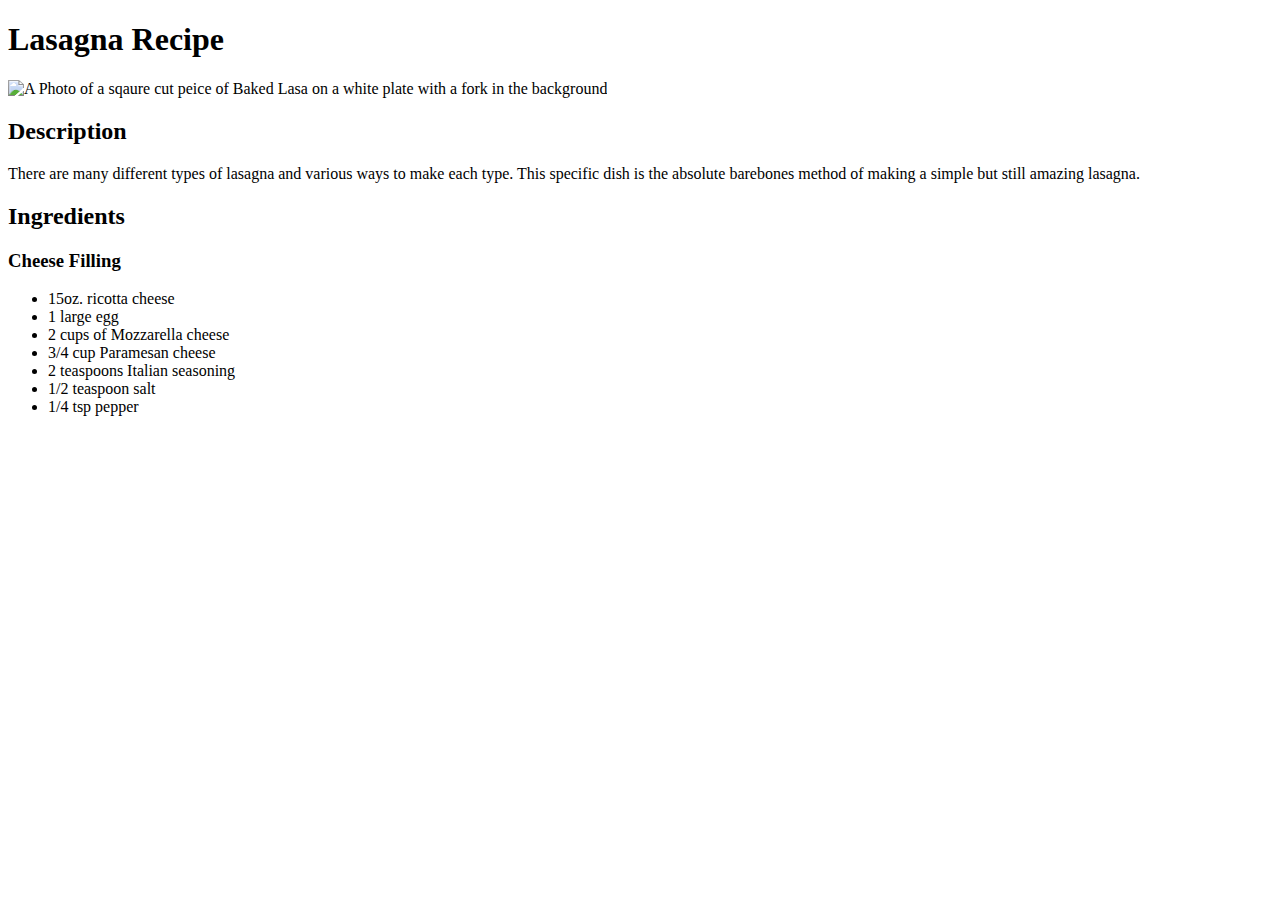
==== recipes/lasagna.html @ faa46d9f "Make first sub section under teh Ingredients heading called Cheese Filling" ====
<!DOCTYPE html>
<html lang="en">

<head>
    <meta charset="UTF-8">
    <meta http-equiv="X-UA-Compatible" content="IE=edge">
    <meta name="viewport" content="width=device-width, initial-scale=1.0">
    <title>Recipe for Lasagna</title>
</head>

<body>
    <h1>Lasagna Recipe</h1>
    <img src="./lasagna.jpg" alt="A Photo of a sqaure cut peice of Baked Lasa
 on a white plate with a fork in the background">
    <h2>Description</h2>
    <p>There are many different types of lasagna and various ways to make each type. This specific dish is the absolute
        barebones method of making a simple but still amazing lasagna.</p>
    <h2>Ingredients</h2>
    <h3>Cheese Filling</h3>
    <ul>
        <li>15oz. ricotta cheese</li>
        <li>1 large egg</li>
        <li>2 cups of Mozzarella cheese</li>
        <li>3/4 cup Paramesan cheese</li>
        <li>2 teaspoons Italian seasoning</li>
        <li>1/2 teaspoon salt</li>
        <li>1/4 tsp pepper</li>
    </ul>




</body>

</html>
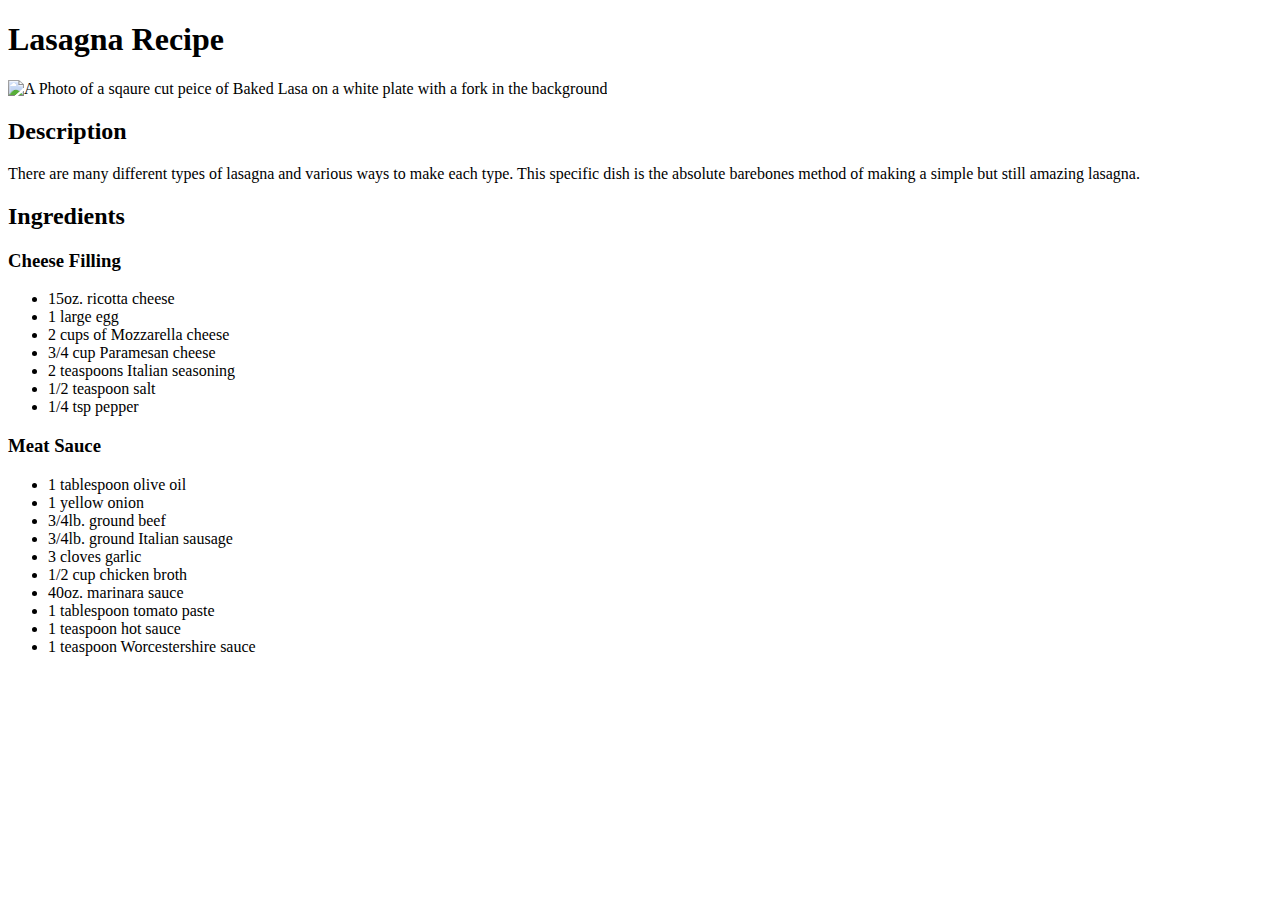
==== commit 12671999: "Make the second sub section under Indgrediants heading called Meat sauce" ====
--- a/recipes/lasagna.html
+++ b/recipes/lasagna.html
@@ -26,6 +26,19 @@
         <li>1/2 teaspoon salt</li>
         <li>1/4 tsp pepper</li>
     </ul>
+    <h3>Meat Sauce</h3>
+    <ul>
+        <li>1 tablespoon olive oil</li>
+        <li>1 yellow onion</li>
+        <li>3/4lb. ground beef</li>
+        <li>3/4lb. ground Italian sausage</li>
+        <li>3 cloves garlic</li>
+        <li>1/2 cup chicken broth</li>
+        <li>40oz. marinara sauce</li>
+        <li>1 tablespoon tomato paste</li>
+        <li>1 teaspoon hot sauce</li>
+        <li>1 teaspoon Worcestershire sauce</li>
+    </ul>
 
 
 
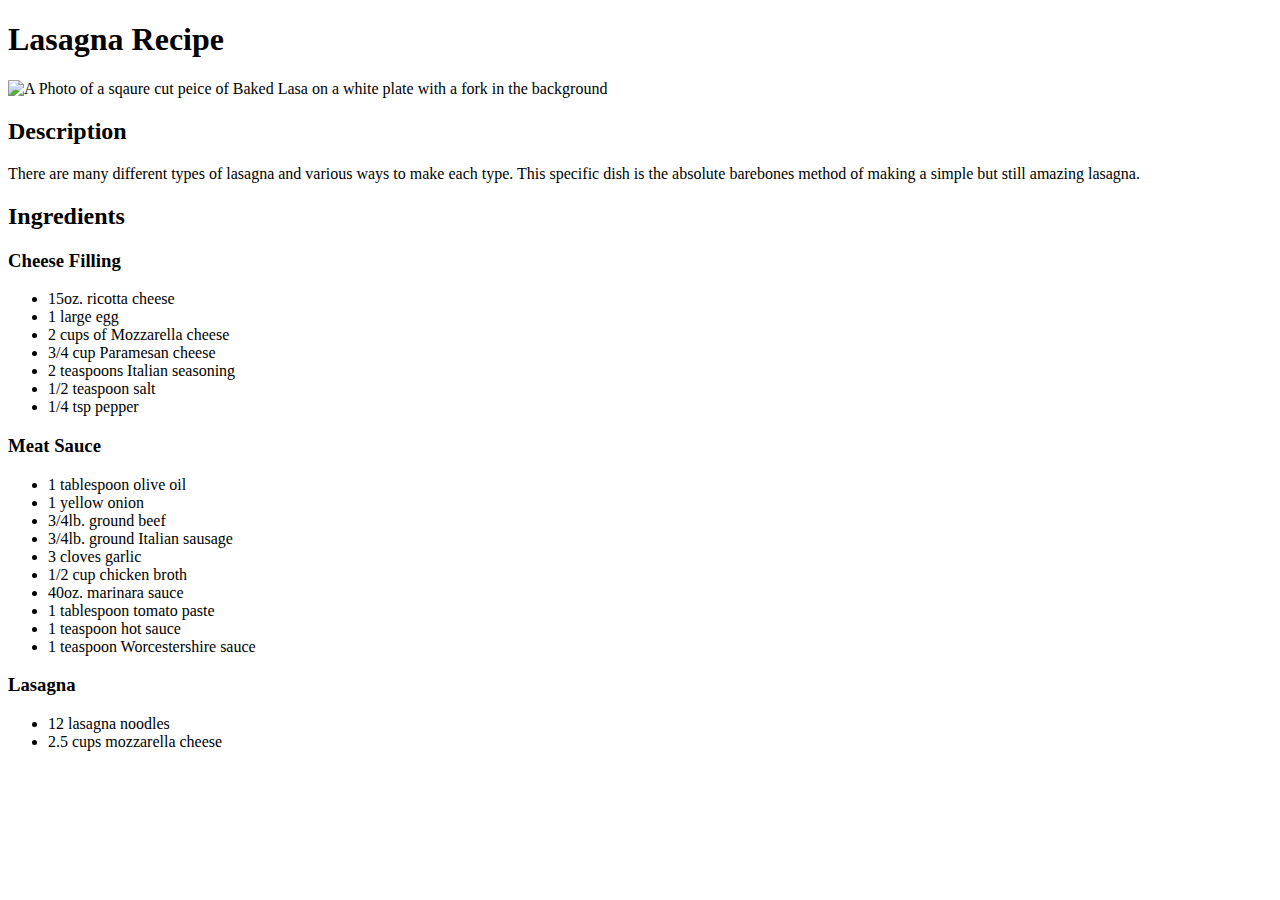
==== commit 2000f95e: "Make third subsection under Ingrediants heading called Lasagna" ====
--- a/recipes/lasagna.html
+++ b/recipes/lasagna.html
@@ -40,6 +40,12 @@
         <li>1 teaspoon Worcestershire sauce</li>
     </ul>
 
+    <h3>Lasagna</h3>
+    <ul>
+        <li>12 lasagna noodles</li>
+        <li>2.5 cups mozzarella cheese</li>
+    </ul>
+
 
 
 
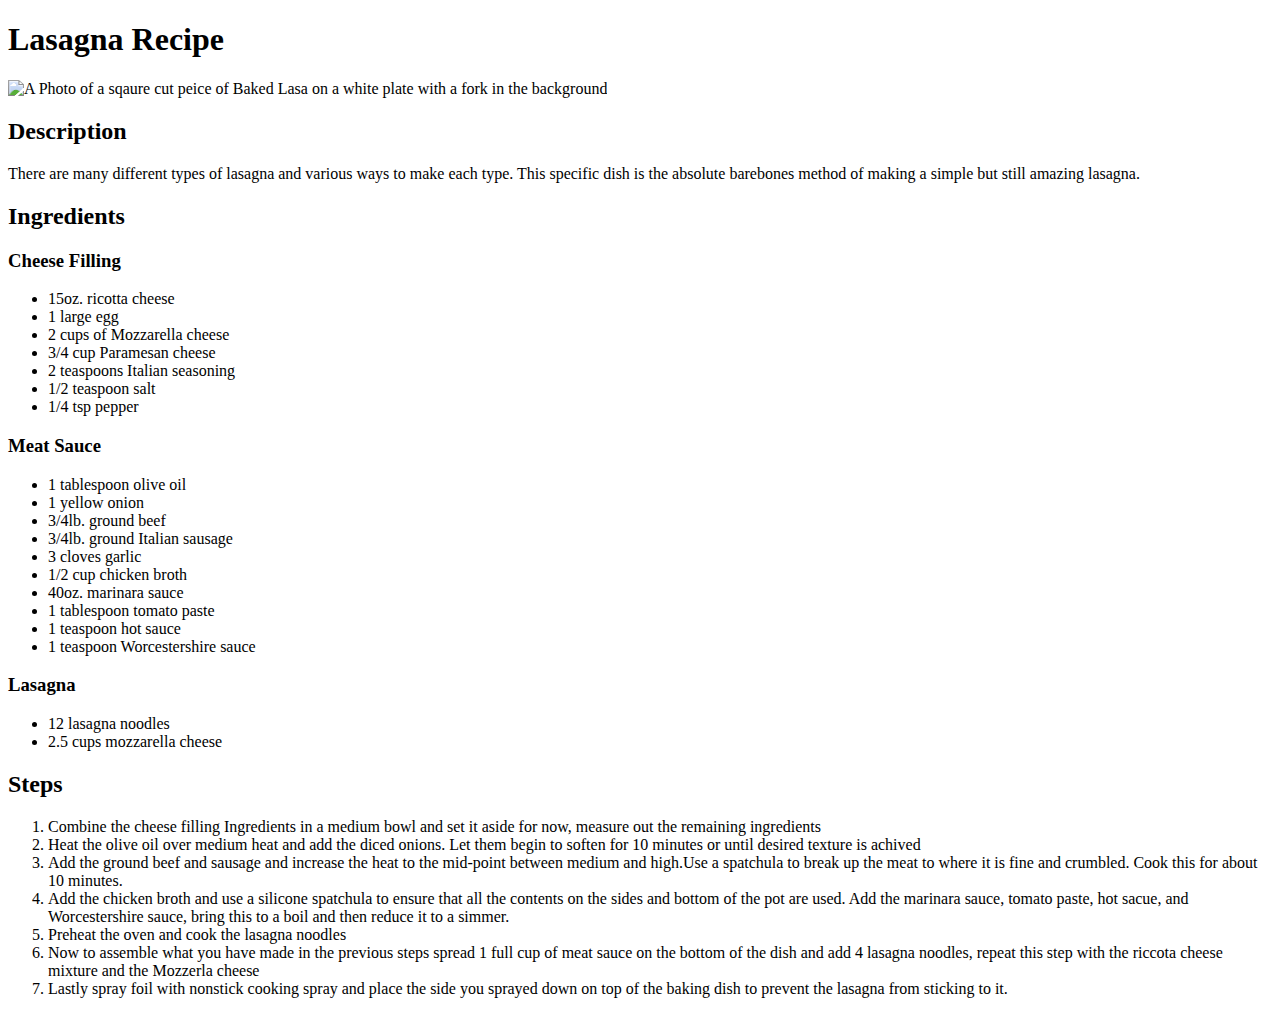
==== commit 6aa8ce91: "Make second section labled Steps after the contents of the ingrediants section" ====
--- a/recipes/lasagna.html
+++ b/recipes/lasagna.html
@@ -45,6 +45,24 @@
         <li>12 lasagna noodles</li>
         <li>2.5 cups mozzarella cheese</li>
     </ul>
+    <h2>Steps</h2>
+    <ol>
+        <li>Combine the cheese filling Ingredients in a medium bowl and set it aside for now, measure out the remaining
+            ingredients</li>
+        <li>Heat the olive oil over medium heat and add the diced onions. Let them begin to soften for 10 minutes or
+            until desired texture is achived</li>
+        <li>Add the ground beef and sausage and increase the heat to the mid-point between medium and high.Use a
+            spatchula to break up the meat to where it is fine and crumbled. Cook this for about 10 minutes.</li>
+        <li>Add the chicken broth and use a silicone spatchula to ensure that all the contents on the sides and bottom
+            of the pot are used. Add the marinara sauce, tomato paste, hot sacue, and Worcestershire sauce, bring this
+            to a boil and then reduce it to a simmer.</li>
+        <li>Preheat the oven and cook the lasagna noodles</li>
+        <li>Now to assemble what you have made in the previous steps spread 1 full cup of meat sauce on the bottom of
+            the dish and add 4 lasagna noodles, repeat this step with the riccota cheese mixture and the Mozzerla cheese
+        </li>
+        <li>Lastly spray foil with nonstick cooking spray and place the side you sprayed down on top of the baking dish
+            to prevent the lasagna from sticking to it.</li>
+    </ol>
 
 
 
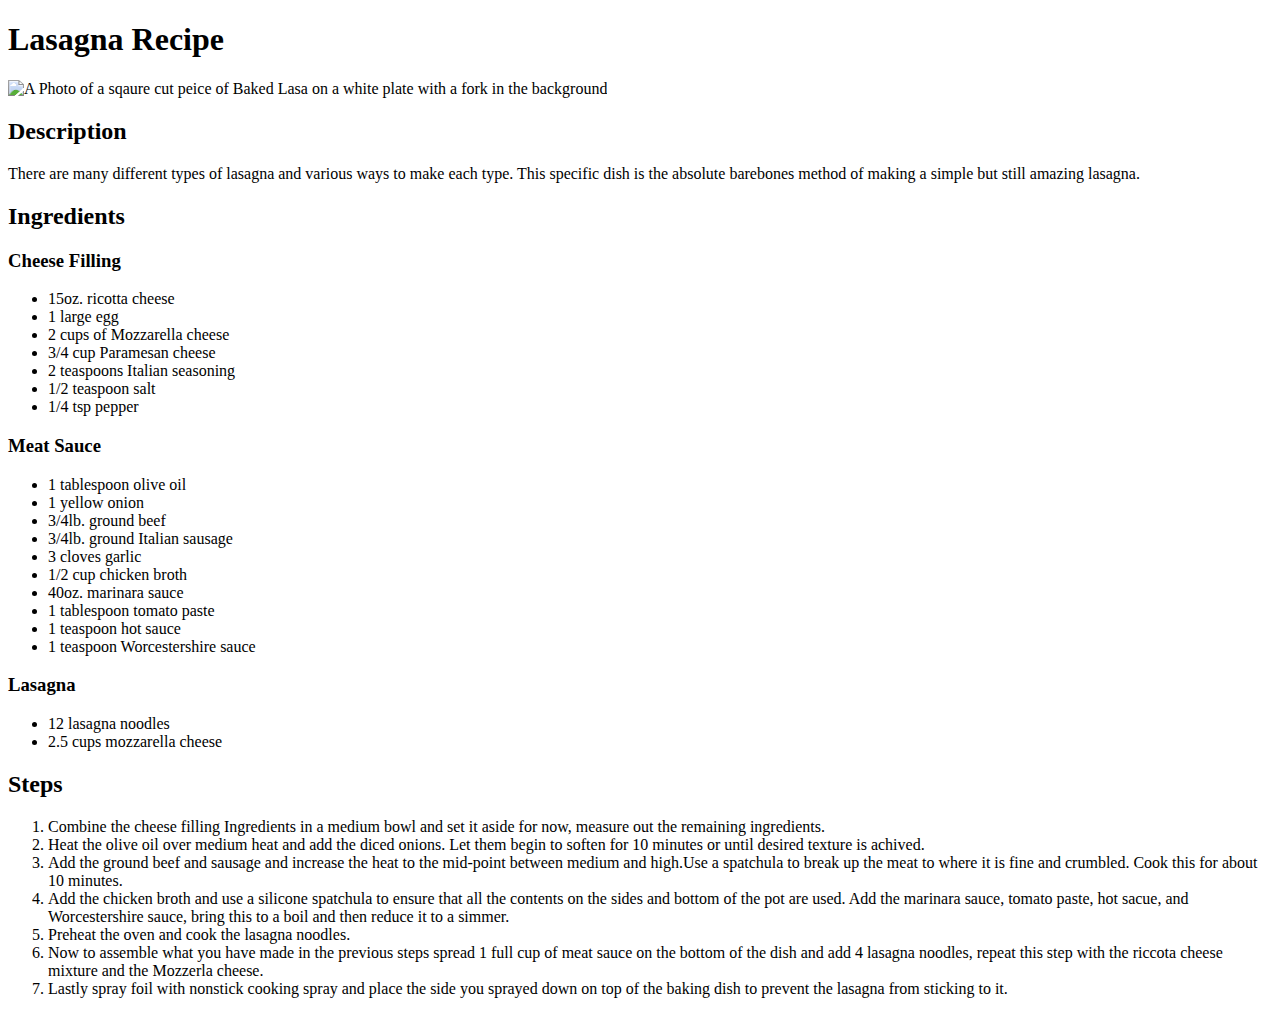
==== commit 44745240: "Fix typos a the end of sentacnes by adding periods" ====
--- a/recipes/lasagna.html
+++ b/recipes/lasagna.html
@@ -48,17 +48,18 @@
     <h2>Steps</h2>
     <ol>
         <li>Combine the cheese filling Ingredients in a medium bowl and set it aside for now, measure out the remaining
-            ingredients</li>
+            ingredients.</li>
         <li>Heat the olive oil over medium heat and add the diced onions. Let them begin to soften for 10 minutes or
-            until desired texture is achived</li>
+            until desired texture is achived.</li>
         <li>Add the ground beef and sausage and increase the heat to the mid-point between medium and high.Use a
             spatchula to break up the meat to where it is fine and crumbled. Cook this for about 10 minutes.</li>
         <li>Add the chicken broth and use a silicone spatchula to ensure that all the contents on the sides and bottom
             of the pot are used. Add the marinara sauce, tomato paste, hot sacue, and Worcestershire sauce, bring this
             to a boil and then reduce it to a simmer.</li>
-        <li>Preheat the oven and cook the lasagna noodles</li>
+        <li>Preheat the oven and cook the lasagna noodles.</li>
         <li>Now to assemble what you have made in the previous steps spread 1 full cup of meat sauce on the bottom of
-            the dish and add 4 lasagna noodles, repeat this step with the riccota cheese mixture and the Mozzerla cheese
+            the dish and add 4 lasagna noodles, repeat this step with the riccota cheese mixture and the Mozzerla
+            cheese.
         </li>
         <li>Lastly spray foil with nonstick cooking spray and place the side you sprayed down on top of the baking dish
             to prevent the lasagna from sticking to it.</li>
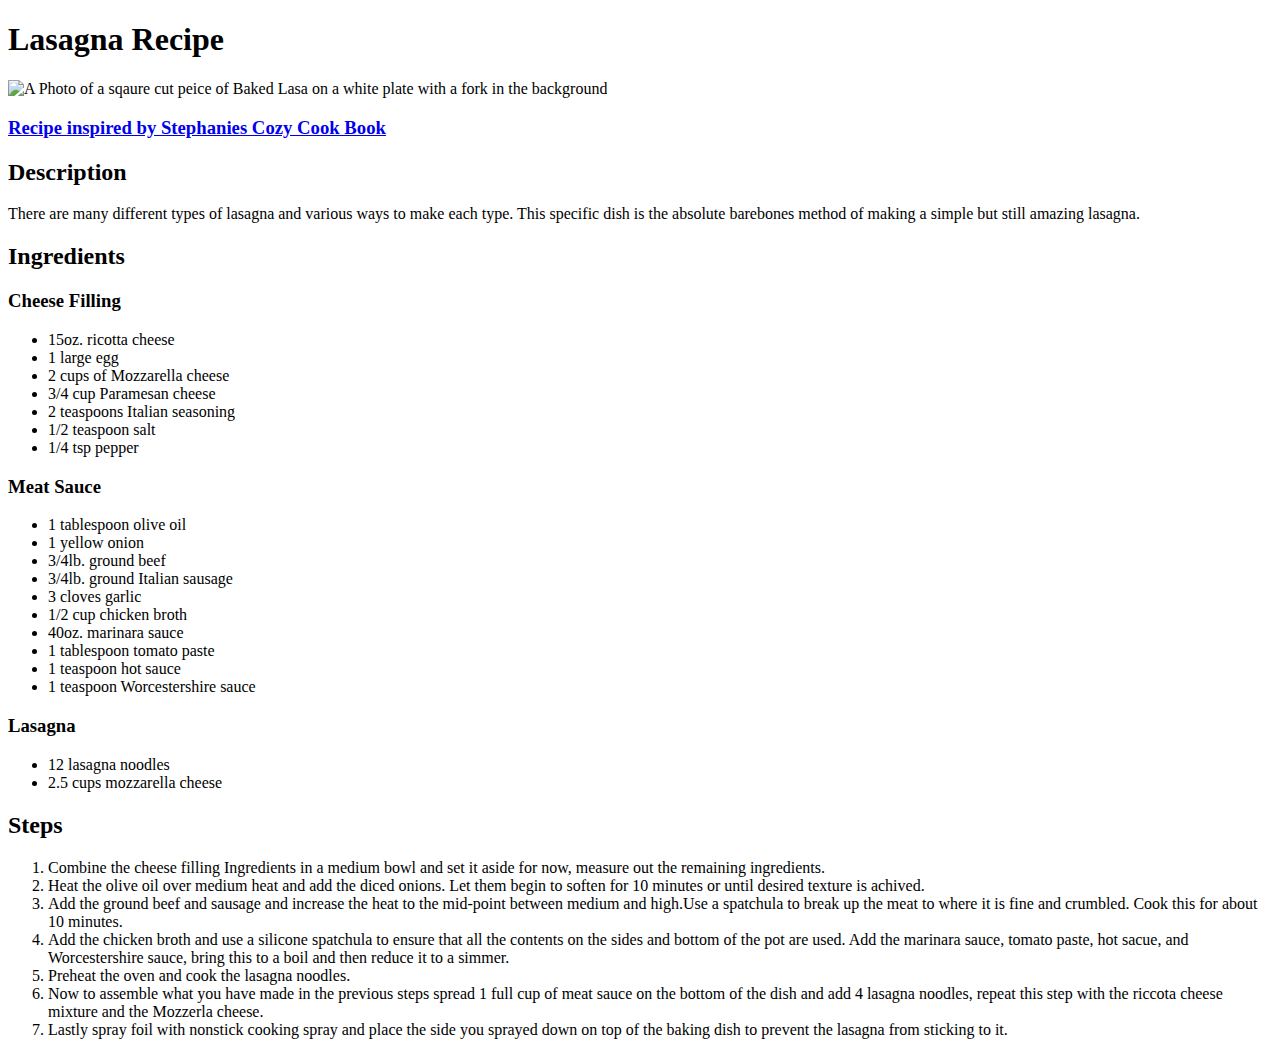
==== commit cec84b93: "Add two files named pizza.html and ramen.html to the homepage of the website(index.html), these were" ====
--- a/recipes/lasagna.html
+++ b/recipes/lasagna.html
@@ -10,8 +10,11 @@
 
 <body>
     <h1>Lasagna Recipe</h1>
+
+
     <img src="./lasagna.jpg" alt="A Photo of a sqaure cut peice of Baked Lasa
  on a white plate with a fork in the background">
+    <h3><a href="https://thecozycook.com/easy-lasagna-recipe/">Recipe inspired by Stephanies Cozy Cook Book</a></h3>
     <h2>Description</h2>
     <p>There are many different types of lasagna and various ways to make each type. This specific dish is the absolute
         barebones method of making a simple but still amazing lasagna.</p>
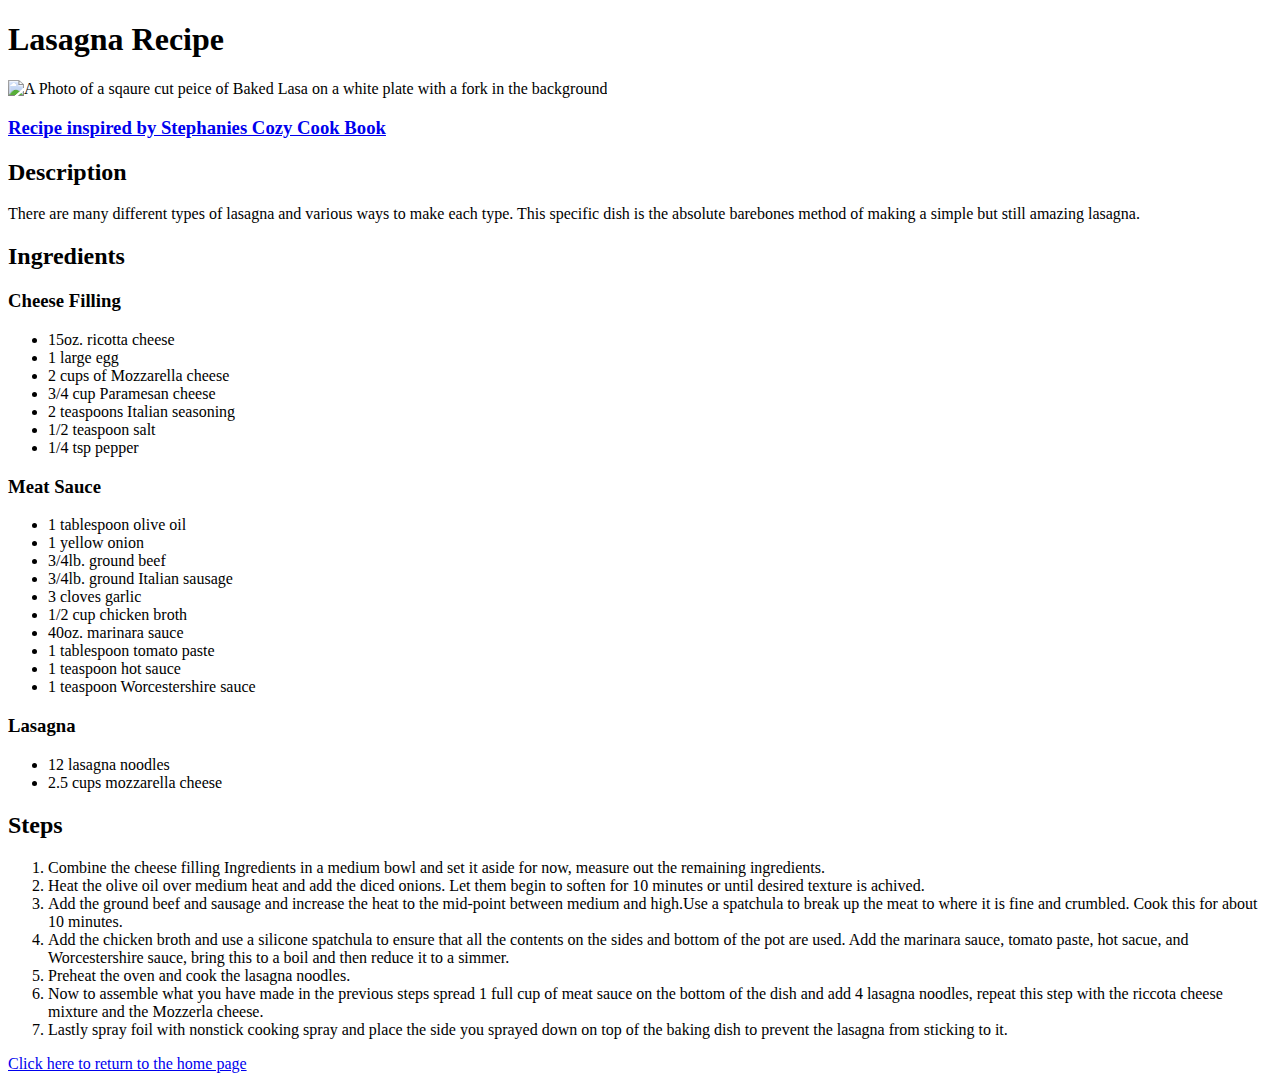
==== commit 49192108: "Add link to go back to the homepage(index.html) under the Steps section" ====
--- a/recipes/lasagna.html
+++ b/recipes/lasagna.html
@@ -68,6 +68,8 @@
             to prevent the lasagna from sticking to it.</li>
     </ol>
 
+    <a href="../index.html">Click here to return to the home page</a>
+
 
 
 
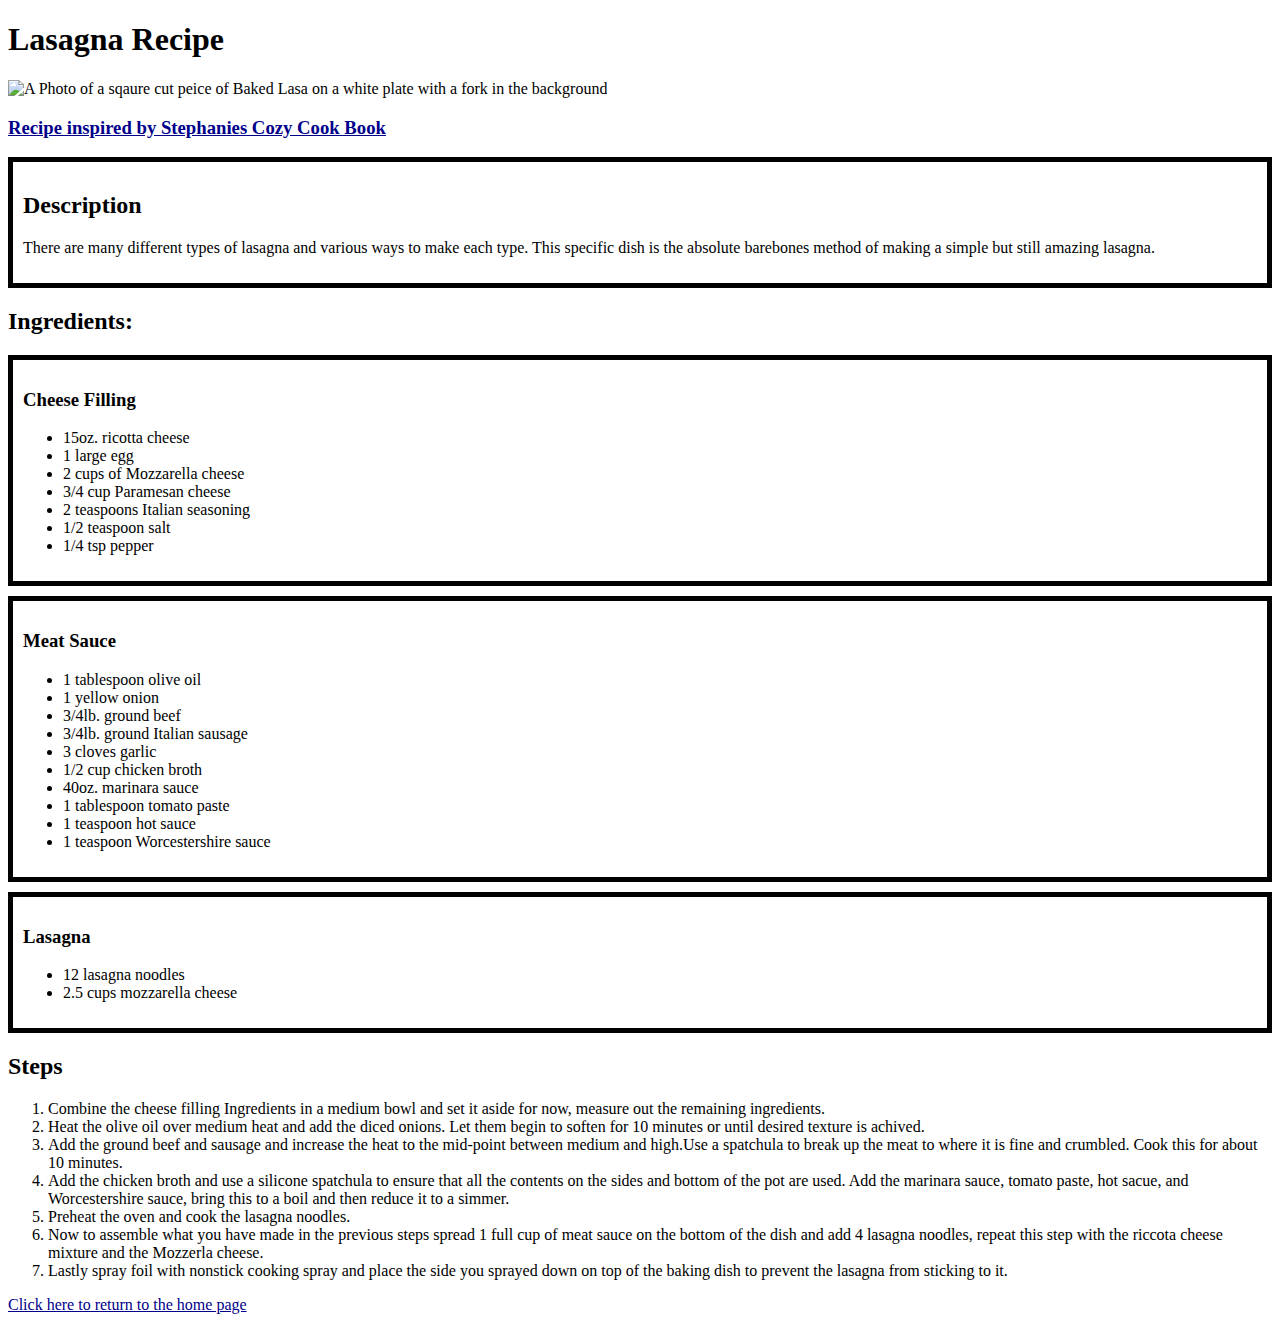
==== commit 26ce2fd1: "Add style sheet to all pages in website" ====
--- a/recipes/lasagna.html
+++ b/recipes/lasagna.html
@@ -6,6 +6,7 @@
     <meta http-equiv="X-UA-Compatible" content="IE=edge">
     <meta name="viewport" content="width=device-width, initial-scale=1.0">
     <title>Recipe for Lasagna</title>
+    <link rel="stylesheet" href="../styles.css">
 </head>
 
 <body>
@@ -14,40 +15,59 @@
 
     <img src="./lasagna.jpg" alt="A Photo of a sqaure cut peice of Baked Lasa
  on a white plate with a fork in the background">
-    <h3><a href="https://thecozycook.com/easy-lasagna-recipe/">Recipe inspired by Stephanies Cozy Cook Book</a></h3>
-    <h2>Description</h2>
-    <p>There are many different types of lasagna and various ways to make each type. This specific dish is the absolute
-        barebones method of making a simple but still amazing lasagna.</p>
-    <h2>Ingredients</h2>
-    <h3>Cheese Filling</h3>
-    <ul>
-        <li>15oz. ricotta cheese</li>
-        <li>1 large egg</li>
-        <li>2 cups of Mozzarella cheese</li>
-        <li>3/4 cup Paramesan cheese</li>
-        <li>2 teaspoons Italian seasoning</li>
-        <li>1/2 teaspoon salt</li>
-        <li>1/4 tsp pepper</li>
-    </ul>
-    <h3>Meat Sauce</h3>
-    <ul>
-        <li>1 tablespoon olive oil</li>
-        <li>1 yellow onion</li>
-        <li>3/4lb. ground beef</li>
-        <li>3/4lb. ground Italian sausage</li>
-        <li>3 cloves garlic</li>
-        <li>1/2 cup chicken broth</li>
-        <li>40oz. marinara sauce</li>
-        <li>1 tablespoon tomato paste</li>
-        <li>1 teaspoon hot sauce</li>
-        <li>1 teaspoon Worcestershire sauce</li>
-    </ul>
+    <h3><a href="https://thecozycook.com/easy-lasagna-recipe/">Recipe inspired by Stephanies Cozy Cook
+            Book</a></h3>
 
-    <h3>Lasagna</h3>
-    <ul>
-        <li>12 lasagna noodles</li>
-        <li>2.5 cups mozzarella cheese</li>
-    </ul>
+    <div class="ingredientSubB">
+        <h2>Description</h2>
+        <p>There are many different types of lasagna and various ways to make each type. This specific dish is the
+            absolute
+            barebones method of making a simple but still amazing lasagna.</p>
+    </div>
+
+
+    <h2>Ingredients:</h2>
+    <div class="ingredientSubB">
+        <h3>Cheese Filling</h3>
+        <ul>
+            <li>15oz. ricotta cheese</li>
+            <li>1 large egg</li>
+            <li>2 cups of Mozzarella cheese</li>
+            <li>3/4 cup Paramesan cheese</li>
+            <li>2 teaspoons Italian seasoning</li>
+            <li>1/2 teaspoon salt</li>
+            <li>1/4 tsp pepper</li>
+        </ul>
+    </div>
+
+    <div class="ingredientSubB">
+        <h3>Meat Sauce</h3>
+        <ul>
+            <li>1 tablespoon olive oil</li>
+            <li>1 yellow onion</li>
+            <li>3/4lb. ground beef</li>
+            <li>3/4lb. ground Italian sausage</li>
+            <li>3 cloves garlic</li>
+            <li>1/2 cup chicken broth</li>
+            <li>40oz. marinara sauce</li>
+            <li>1 tablespoon tomato paste</li>
+            <li>1 teaspoon hot sauce</li>
+            <li>1 teaspoon Worcestershire sauce</li>
+        </ul>
+    </div>
+
+    <div class="ingredientSubB">
+        <h3>Lasagna</h3>
+        <ul>
+            <li>12 lasagna noodles</li>
+            <li>2.5 cups mozzarella cheese</li>
+        </ul>
+    </div>
+
+
+
+
+
     <h2>Steps</h2>
     <ol>
         <li>Combine the cheese filling Ingredients in a medium bowl and set it aside for now, measure out the remaining
--- a/styles.css
+++ b/styles.css
@@ -0,0 +1,39 @@
+a {
+	font: "times new roman", serif;
+	color: darkblue;
+}
+/*p {
+	font: "times new roman", serif;
+	font-size: 28px;
+} */
+
+#dis {
+	background-color: yellow;
+}
+
+.box,
+.ingredientB,
+.stepsB,
+.ingredientSubB {
+	border: 10px;
+	padding: 10px;
+	border-style: solid;
+}
+
+.ingredientB {
+	padding: 20px;
+	width: auto;
+	margin: 0px;
+}
+
+.ingredientSubB {
+	border-width: 5px;
+	width: auto;
+	margin-bottom: 10px;
+}
+
+div {
+	padding: 20px;
+	width: 150px;
+	border-style: sold;
+}
